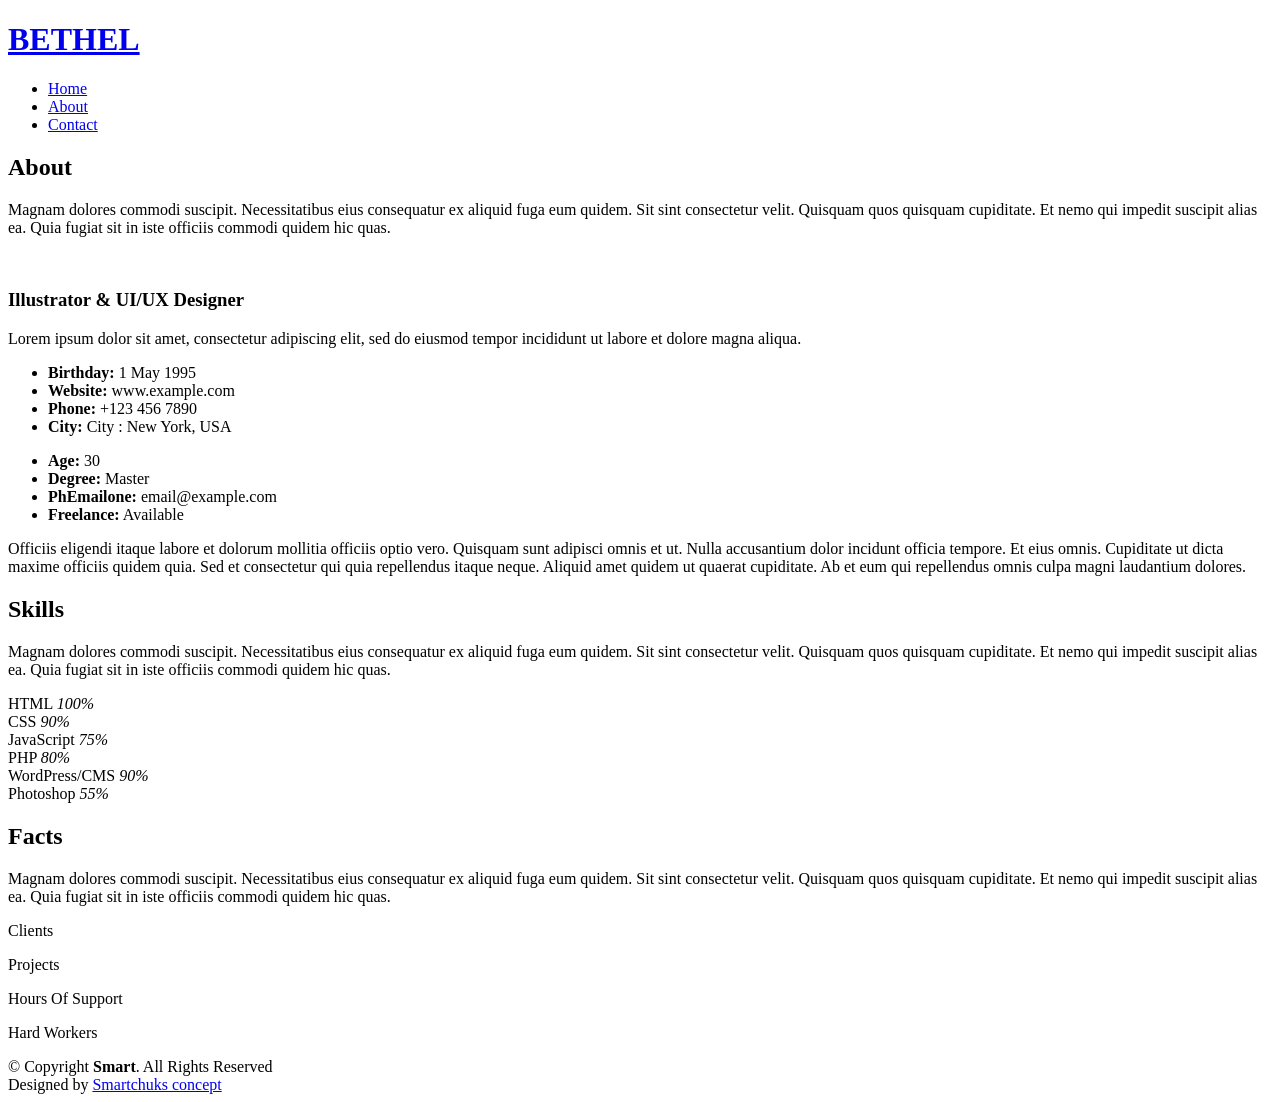
==== about.html @ 0db1a5b1 "Add files via upload" ====
<!DOCTYPE html>
<html lang="en">

<head>
  <meta charset="utf-8">
  <meta content="width=device-width, initial-scale=1.0" name="viewport">

  <title>About - Kelly Bootstrap Template</title>
  <meta content="" name="description">
  <meta content="" name="keywords">

  <!-- Favicons -->
  <link href="assets/img/favicon.png" rel="icon">
  <link href="assets/img/apple-touch-icon.png" rel="apple-touch-icon">

  <!-- Google Fonts -->
  <link href="https://fonts.googleapis.com/css?family=Open+Sans:300,300i,400,400i,600,600i,700,700i|Raleway:300,300i,400,400i,500,500i,600,600i,700,700i|Poppins:300,300i,400,400i,500,500i,600,600i,700,700i" rel="stylesheet">

  <!-- Vendor CSS Files -->
  <link href="assets/vendor/aos/aos.css" rel="stylesheet">
  <link href="assets/vendor/bootstrap/css/bootstrap.min.css" rel="stylesheet">
  <link href="assets/vendor/bootstrap-icons/bootstrap-icons.css" rel="stylesheet">
  <link href="assets/vendor/boxicons/css/boxicons.min.css" rel="stylesheet">
  <link href="assets/vendor/glightbox/css/glightbox.min.css" rel="stylesheet">
  <link href="assets/vendor/swiper/swiper-bundle.min.css" rel="stylesheet">

  <!-- Template Main CSS File -->
  <link href="assets/css/style.css" rel="stylesheet">

</head>

<body>

  <!-- ======= Header ======= -->
  <header id="header" class="fixed-top">
    <div class="container-fluid d-flex justify-content-between align-items-center">

      <h1 class="logo me-auto me-lg-0"><a href="index.html">BETHEL</a></h1>
     

      <nav id="navbar" class="navbar order-last order-lg-0">
        <ul>
          <li><a href="index.html">Home</a></li>
          <li><a class="active" href="about.html">About</a></li>
          <li><a href="contact.html">Contact</a></li>
        </ul>
        <i class="bi bi-list mobile-nav-toggle"></i>
      </nav><!-- .navbar -->

      <div class="header-social-links">
        <a href="#" class="twitter"><i class="bi bi-twitter"></i></a>
        <a href="#" class="facebook"><i class="bi bi-facebook"></i></a>
        <a href="#" class="instagram"><i class="bi bi-instagram"></i></a>
        <a href="#" class="linkedin"><i class="bi bi-linkedin"></i></i></a>
      </div>

    </div>

  </header><!-- End Header -->

  <main id="main">

    <!-- ======= About Section ======= -->
    <section id="about" class="about">
      <div class="container" data-aos="fade-up">

        <div class="section-title">
          <h2>About</h2>
          <p>Magnam dolores commodi suscipit. Necessitatibus eius consequatur ex aliquid fuga eum quidem. Sit sint consectetur velit. Quisquam quos quisquam cupiditate. Et nemo qui impedit suscipit alias ea. Quia fugiat sit in iste officiis commodi quidem hic quas.</p>
        </div>

        <div class="row">
          <div class="col-lg-4">
            <img src="assets/img/about.jpg" class="img-fluid" alt="">
          </div>
          <div class="col-lg-8 pt-4 pt-lg-0 content">
            <h3>Illustrator &amp; UI/UX Designer</h3>
            <p class="fst-italic">
              Lorem ipsum dolor sit amet, consectetur adipiscing elit, sed do eiusmod tempor incididunt ut labore et dolore
              magna aliqua.
            </p>
            <div class="row">
              <div class="col-lg-6">
                <ul>
                  <li><i class="bi bi-rounded-right"></i> <strong>Birthday:</strong> 1 May 1995</li>
                  <li><i class="bi bi-rounded-right"></i> <strong>Website:</strong> www.example.com</li>
                  <li><i class="bi bi-rounded-right"></i> <strong>Phone:</strong> +123 456 7890</li>
                  <li><i class="bi bi-rounded-right"></i> <strong>City:</strong> City : New York, USA</li>
                </ul>
              </div>
              <div class="col-lg-6">
                <ul>
                  <li><i class="bi bi-rounded-right"></i> <strong>Age:</strong> 30</li>
                  <li><i class="bi bi-rounded-right"></i> <strong>Degree:</strong> Master</li>
                  <li><i class="bi bi-rounded-right"></i> <strong>PhEmailone:</strong> email@example.com</li>
                  <li><i class="bi bi-rounded-right"></i> <strong>Freelance:</strong> Available</li>
                </ul>
              </div>
            </div>
            <p>
              Officiis eligendi itaque labore et dolorum mollitia officiis optio vero. Quisquam sunt adipisci omnis et ut. Nulla accusantium dolor incidunt officia tempore. Et eius omnis.
              Cupiditate ut dicta maxime officiis quidem quia. Sed et consectetur qui quia repellendus itaque neque. Aliquid amet quidem ut quaerat cupiditate. Ab et eum qui repellendus omnis culpa magni laudantium dolores.
            </p>
          </div>
        </div>

      </div>
    </section><!-- End About Section -->

    <!-- ======= Skills Section ======= -->
    <section id="skills" class="skills">
      <div class="container" data-aos="fade-up">

        <div class="section-title">
          <h2>Skills</h2>
          <p>Magnam dolores commodi suscipit. Necessitatibus eius consequatur ex aliquid fuga eum quidem. Sit sint consectetur velit. Quisquam quos quisquam cupiditate. Et nemo qui impedit suscipit alias ea. Quia fugiat sit in iste officiis commodi quidem hic quas.</p>
        </div>

        <div class="row skills-content">

          <div class="col-lg-6">

            <div class="progress">
              <span class="skill">HTML <i class="val">100%</i></span>
              <div class="progress-bar-wrap">
                <div class="progress-bar" role="progressbar" aria-valuenow="100" aria-valuemin="0" aria-valuemax="100"></div>
              </div>
            </div>

            <div class="progress">
              <span class="skill">CSS <i class="val">90%</i></span>
              <div class="progress-bar-wrap">
                <div class="progress-bar" role="progressbar" aria-valuenow="90" aria-valuemin="0" aria-valuemax="100"></div>
              </div>
            </div>

            <div class="progress">
              <span class="skill">JavaScript <i class="val">75%</i></span>
              <div class="progress-bar-wrap">
                <div class="progress-bar" role="progressbar" aria-valuenow="75" aria-valuemin="0" aria-valuemax="100"></div>
              </div>
            </div>

          </div>

          <div class="col-lg-6">

            <div class="progress">
              <span class="skill">PHP <i class="val">80%</i></span>
              <div class="progress-bar-wrap">
                <div class="progress-bar" role="progressbar" aria-valuenow="80" aria-valuemin="0" aria-valuemax="100"></div>
              </div>
            </div>

            <div class="progress">
              <span class="skill">WordPress/CMS <i class="val">90%</i></span>
              <div class="progress-bar-wrap">
                <div class="progress-bar" role="progressbar" aria-valuenow="90" aria-valuemin="0" aria-valuemax="100"></div>
              </div>
            </div>

            <div class="progress">
              <span class="skill">Photoshop <i class="val">55%</i></span>
              <div class="progress-bar-wrap">
                <div class="progress-bar" role="progressbar" aria-valuenow="55" aria-valuemin="0" aria-valuemax="100"></div>
              </div>
            </div>

          </div>

        </div>

      </div>
    </section><!-- End Skills Section -->

    <!-- ======= Facts Section ======= -->
    <section id="facts" class="facts">
      <div class="container" data-aos="fade-up">

        <div class="section-title">
          <h2>Facts</h2>
          <p>Magnam dolores commodi suscipit. Necessitatibus eius consequatur ex aliquid fuga eum quidem. Sit sint consectetur velit. Quisquam quos quisquam cupiditate. Et nemo qui impedit suscipit alias ea. Quia fugiat sit in iste officiis commodi quidem hic quas.</p>
        </div>

        <div class="row counters">

          <div class="col-lg-3 col-6 text-center">
            <span data-purecounter-start="0" data-purecounter-end="232" data-purecounter-duration="1" class="purecounter"></span>
            <p>Clients</p>
          </div>

          <div class="col-lg-3 col-6 text-center">
            <span data-purecounter-start="0" data-purecounter-end="521" data-purecounter-duration="1" class="purecounter"></span>
            <p>Projects</p>
          </div>

          <div class="col-lg-3 col-6 text-center">
            <span data-purecounter-start="0" data-purecounter-end="1463" data-purecounter-duration="1" class="purecounter"></span>
            <p>Hours Of Support</p>
          </div>

          <div class="col-lg-3 col-6 text-center">
            <span data-purecounter-start="0" data-purecounter-end="15" data-purecounter-duration="1" class="purecounter"></span>
            <p>Hard Workers</p>
          </div>

        </div>

      </div>
    </section><!-- End Facts Section -->

  <!-- ======= Footer ======= -->
  <footer id="footer">
    <div class="container">
      <div class="copyright">
        &copy; Copyright <strong><span>Smart</span></strong>. All Rights Reserved
      </div>
      <div class="credits">
      
        Designed by <a href="#">Smartchuks concept</a>
      </div>
    </div>
  </footer><!-- End  Footer -->

  <div id="preloader"></div>
  <a href="#" class="back-to-top d-flex align-items-center justify-content-center"><i class="bi bi-arrow-up-short"></i></a>

  <!-- Vendor JS Files -->
  <script src="assets/vendor/purecounter/purecounter.js"></script>
  <script src="assets/vendor/aos/aos.js"></script>
  <script src="assets/vendor/bootstrap/js/bootstrap.bundle.min.js"></script>
  <script src="assets/vendor/glightbox/js/glightbox.min.js"></script>
  <script src="assets/vendor/isotope-layout/isotope.pkgd.min.js"></script>
  <script src="assets/vendor/swiper/swiper-bundle.min.js"></script>
  <script src="assets/vendor/waypoints/noframework.waypoints.js"></script>
  <script src="assets/vendor/php-email-form/validate.js"></script>

  <!-- Template Main JS File -->
  <script src="assets/js/main.js"></script>

</body>

</html>
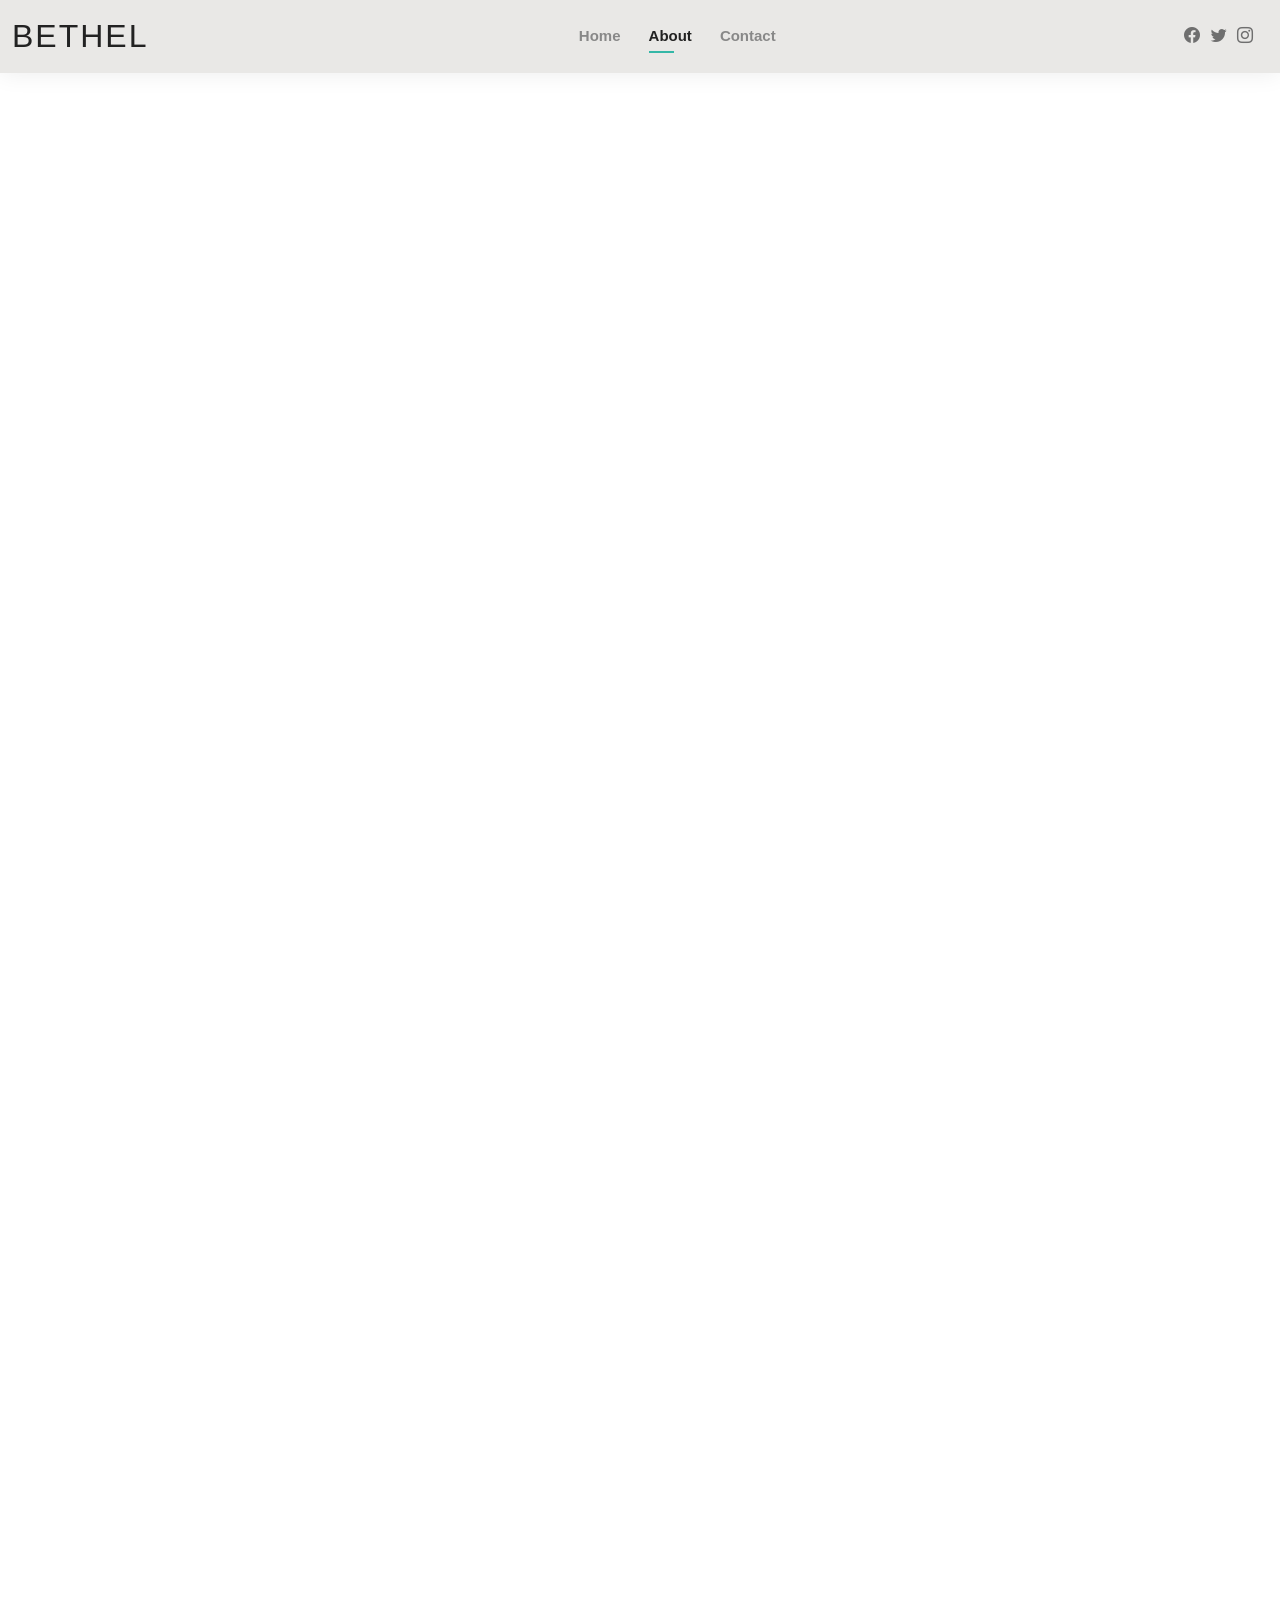
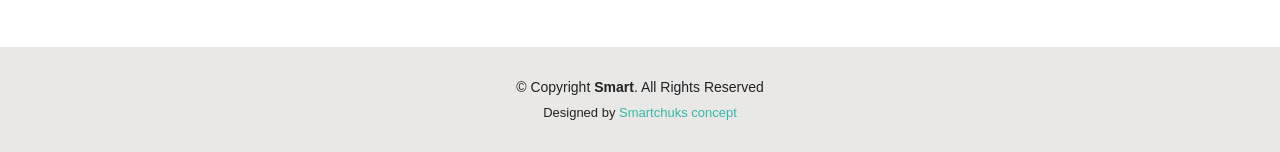
==== commit 0cb88c59: "Update about.html" ====
--- a/about.html
+++ b/about.html
@@ -48,10 +48,9 @@
       </nav><!-- .navbar -->
 
       <div class="header-social-links">
-        <a href="#" class="twitter"><i class="bi bi-twitter"></i></a>
-        <a href="#" class="facebook"><i class="bi bi-facebook"></i></a>
-        <a href="#" class="instagram"><i class="bi bi-instagram"></i></a>
-        <a href="#" class="linkedin"><i class="bi bi-linkedin"></i></i></a>
+ <a href="https://www.facebook.com/chukz.itz" class="facebook"><i class="bi bi-facebook"></i></a>
+              <a href="https://twitter.com/BethelOnwuka3" class="twitter"><i class="bi bi-twitter"></i></a>
+              <a href="https://www.instagram.com/smartchuks19" class="instagram"><i class="bi bi-instagram"></i></a>
       </div>
 
     </div>
@@ -240,4 +239,4 @@
 
 </body>
 
-</html>+</html>
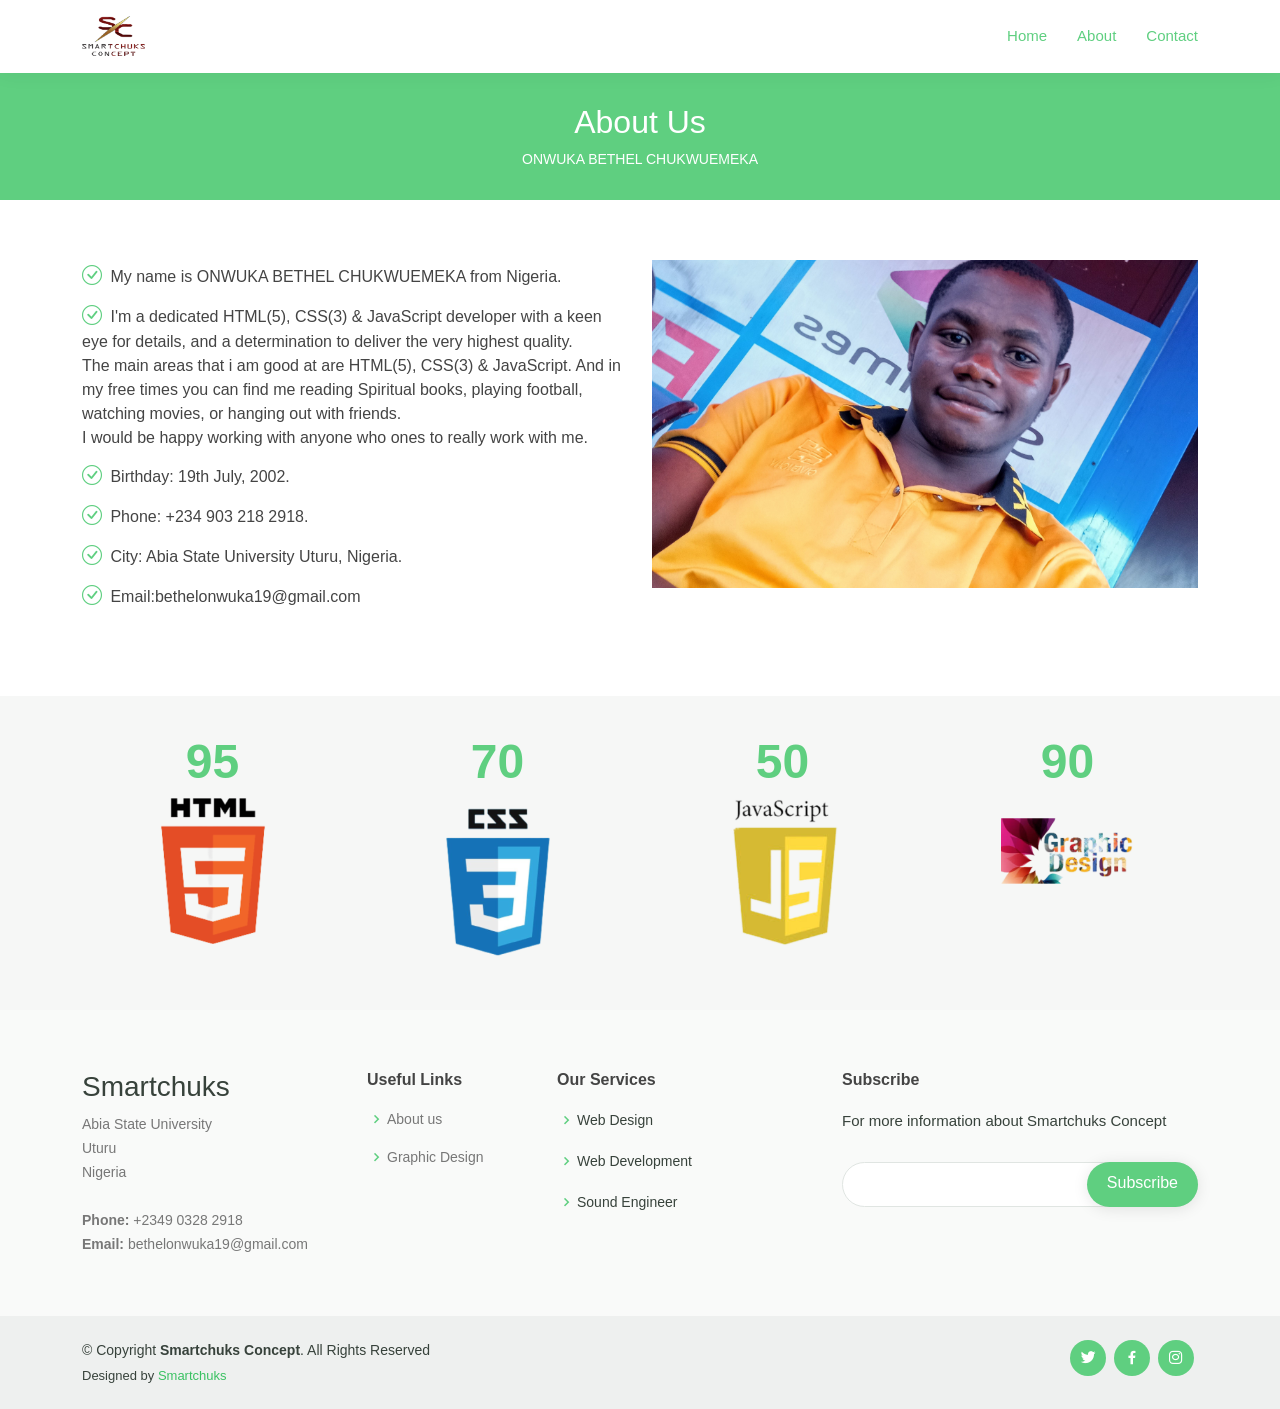
==== commit 939a895e: "new word" ====
--- a/about.html
+++ b/about.html
@@ -5,7 +5,7 @@
   <meta charset="utf-8">
   <meta content="width=device-width, initial-scale=1.0" name="viewport">
 
-  <title>About - Kelly Bootstrap Template</title>
+  <title>About</title>
   <meta content="" name="description">
   <meta content="" name="keywords">
 
@@ -17,209 +17,170 @@
   <link href="https://fonts.googleapis.com/css?family=Open+Sans:300,300i,400,400i,600,600i,700,700i|Raleway:300,300i,400,400i,500,500i,600,600i,700,700i|Poppins:300,300i,400,400i,500,500i,600,600i,700,700i" rel="stylesheet">
 
   <!-- Vendor CSS Files -->
+  <link href="assets/vendor/animate.css/animate.min.css" rel="stylesheet">
   <link href="assets/vendor/aos/aos.css" rel="stylesheet">
   <link href="assets/vendor/bootstrap/css/bootstrap.min.css" rel="stylesheet">
   <link href="assets/vendor/bootstrap-icons/bootstrap-icons.css" rel="stylesheet">
   <link href="assets/vendor/boxicons/css/boxicons.min.css" rel="stylesheet">
-  <link href="assets/vendor/glightbox/css/glightbox.min.css" rel="stylesheet">
+  <link href="assets/vendor/remixicon/remixicon.css" rel="stylesheet">
   <link href="assets/vendor/swiper/swiper-bundle.min.css" rel="stylesheet">
 
   <!-- Template Main CSS File -->
   <link href="assets/css/style.css" rel="stylesheet">
 
+
 </head>
 
 <body>
 
   <!-- ======= Header ======= -->
   <header id="header" class="fixed-top">
-    <div class="container-fluid d-flex justify-content-between align-items-center">
-
-      <h1 class="logo me-auto me-lg-0"><a href="index.html">BETHEL</a></h1>
-     
-
+    <div class="container d-flex align-items-center">
+
+      <h1 class="logo me-auto"><a href="index.html"><img src="assets/img/logo1.png" alt=""></a></h1>
       <nav id="navbar" class="navbar order-last order-lg-0">
         <ul>
-          <li><a href="index.html">Home</a></li>
+          <li><a class="active" href="index.html">Home</a></li>
           <li><a class="active" href="about.html">About</a></li>
-          <li><a href="contact.html">Contact</a></li>
+          <li><a class="active" href="contact.html">Contact</a></li>
         </ul>
         <i class="bi bi-list mobile-nav-toggle"></i>
       </nav><!-- .navbar -->
 
-      <div class="header-social-links">
- <a href="https://www.facebook.com/chukz.itz" class="facebook"><i class="bi bi-facebook"></i></a>
-              <a href="https://twitter.com/BethelOnwuka3" class="twitter"><i class="bi bi-twitter"></i></a>
-              <a href="https://www.instagram.com/smartchuks19" class="instagram"><i class="bi bi-instagram"></i></a>
-      </div>
-
     </div>
-
   </header><!-- End Header -->
 
   <main id="main">
+    <!-- ======= Breadcrumbs ======= -->
+    <div class="breadcrumbs" data-aos="fade-in">
+      <div class="container">
+        <h2>About Us</h2>
+        <p>ONWUKA BETHEL CHUKWUEMEKA</p>
+      </div>
+    </div><!-- End Breadcrumbs -->
 
     <!-- ======= About Section ======= -->
     <section id="about" class="about">
       <div class="container" data-aos="fade-up">
 
-        <div class="section-title">
-          <h2>About</h2>
-          <p>Magnam dolores commodi suscipit. Necessitatibus eius consequatur ex aliquid fuga eum quidem. Sit sint consectetur velit. Quisquam quos quisquam cupiditate. Et nemo qui impedit suscipit alias ea. Quia fugiat sit in iste officiis commodi quidem hic quas.</p>
-        </div>
-
         <div class="row">
-          <div class="col-lg-4">
+          <div class="col-lg-6 order-1 order-lg-2" data-aos="fade-left" data-aos-delay="100">
             <img src="assets/img/about.jpg" class="img-fluid" alt="">
           </div>
-          <div class="col-lg-8 pt-4 pt-lg-0 content">
-            <h3>Illustrator &amp; UI/UX Designer</h3>
-            <p class="fst-italic">
-              Lorem ipsum dolor sit amet, consectetur adipiscing elit, sed do eiusmod tempor incididunt ut labore et dolore
-              magna aliqua.
+          <div class="col-lg-6 pt-4 pt-lg-0 order-2 order-lg-1 content">  
+            <ul>
+              <li><i class="bi bi-check-circle"></i> My name is ONWUKA BETHEL CHUKWUEMEKA from Nigeria.</li>    
+              <li><i class="bi bi-check-circle"></i>  I'm a dedicated HTML(5), CSS(3) & JavaScript developer with a keen eye for details, and a determination to deliver the very highest quality. 
+                <br>The main areas that i am good at are HTML(5), CSS(3) & JavaScript. And in my free times you can find me reading Spiritual  books, playing football, watching movies, or hanging out with friends. 
+                <br> I would be happy working with anyone who ones to really work with me. <br>  
+                <li><i class="bi bi-check-circle"></i> Birthday: 19th July, 2002. <br>
+                  <li><i class="bi bi-check-circle"></i> Phone: +234 903 218 2918. <br>
+                    <li><i class="bi bi-check-circle"></i> City: Abia State University Uturu, Nigeria. <br>
+                      <li><i class="bi bi-check-circle"></i> Email:bethelonwuka19@gmail.com</li>
+            </ul>
+          </div>
+        </div>
+
+      </div>
+    </section><!-- End About Section -->
+
+    <!-- ======= Counts Section ======= -->
+    <section id="counts" class="counts section-bg">
+      <div class="container">
+
+        <div class="row counters">
+
+          <div class="col-lg-3 col-6 text-center">
+            <span data-purecounter-start="0" data-purecounter-end="95" data-purecounter-duration="1" class="purecounter"></span>
+            <p> <img src="assets/img/html.png"> </p>
+          </div>
+
+          <div class="col-lg-3 col-6 text-center">
+            <span data-purecounter-start="0" data-purecounter-end="70" data-purecounter-duration="1" class="purecounter"></span>
+            <p><img src="assets/img/css.png"></p>
+          </div>
+
+          <div class="col-lg-3 col-6 text-center">
+            <span data-purecounter-start="0" data-purecounter-end="50" data-purecounter-duration="1" class="purecounter"></span>
+            <p><img src="assets/img/js.png"></p>
+          </div>
+
+          <div class="col-lg-3 col-6 text-center">
+            <span data-purecounter-start="0" data-purecounter-end="90" data-purecounter-duration="1" class="purecounter"></span>
+            <p><a href="works done.html"> <img src="assets/img/graphic.png"></a></p>
+          </div>
+
+        </div>
+
+      </div>
+    </section><!-- End Counts Section -->
+
+   <!-- ======= Footer ======= -->
+  <footer id="footer">
+
+    <div class="footer-top">
+      <div class="container">
+        <div class="row">
+
+          <div class="col-lg-3 col-md-6 footer-contact">
+            <h3>Smartchuks</h3>
+            <p>
+              Abia State University <br>
+              Uturu<br>
+              Nigeria <br><br>
+              <strong>Phone:</strong> +2349 0328 2918<br>
+              <strong>Email:</strong> bethelonwuka19@gmail.com<br>
             </p>
-            <div class="row">
-              <div class="col-lg-6">
-                <ul>
-                  <li><i class="bi bi-rounded-right"></i> <strong>Birthday:</strong> 1 May 1995</li>
-                  <li><i class="bi bi-rounded-right"></i> <strong>Website:</strong> www.example.com</li>
-                  <li><i class="bi bi-rounded-right"></i> <strong>Phone:</strong> +123 456 7890</li>
-                  <li><i class="bi bi-rounded-right"></i> <strong>City:</strong> City : New York, USA</li>
-                </ul>
-              </div>
-              <div class="col-lg-6">
-                <ul>
-                  <li><i class="bi bi-rounded-right"></i> <strong>Age:</strong> 30</li>
-                  <li><i class="bi bi-rounded-right"></i> <strong>Degree:</strong> Master</li>
-                  <li><i class="bi bi-rounded-right"></i> <strong>PhEmailone:</strong> email@example.com</li>
-                  <li><i class="bi bi-rounded-right"></i> <strong>Freelance:</strong> Available</li>
-                </ul>
-              </div>
-            </div>
-            <p>
-              Officiis eligendi itaque labore et dolorum mollitia officiis optio vero. Quisquam sunt adipisci omnis et ut. Nulla accusantium dolor incidunt officia tempore. Et eius omnis.
-              Cupiditate ut dicta maxime officiis quidem quia. Sed et consectetur qui quia repellendus itaque neque. Aliquid amet quidem ut quaerat cupiditate. Ab et eum qui repellendus omnis culpa magni laudantium dolores.
-            </p>
-          </div>
-        </div>
-
-      </div>
-    </section><!-- End About Section -->
-
-    <!-- ======= Skills Section ======= -->
-    <section id="skills" class="skills">
-      <div class="container" data-aos="fade-up">
-
-        <div class="section-title">
-          <h2>Skills</h2>
-          <p>Magnam dolores commodi suscipit. Necessitatibus eius consequatur ex aliquid fuga eum quidem. Sit sint consectetur velit. Quisquam quos quisquam cupiditate. Et nemo qui impedit suscipit alias ea. Quia fugiat sit in iste officiis commodi quidem hic quas.</p>
-        </div>
-
-        <div class="row skills-content">
-
-          <div class="col-lg-6">
-
-            <div class="progress">
-              <span class="skill">HTML <i class="val">100%</i></span>
-              <div class="progress-bar-wrap">
-                <div class="progress-bar" role="progressbar" aria-valuenow="100" aria-valuemin="0" aria-valuemax="100"></div>
-              </div>
-            </div>
-
-            <div class="progress">
-              <span class="skill">CSS <i class="val">90%</i></span>
-              <div class="progress-bar-wrap">
-                <div class="progress-bar" role="progressbar" aria-valuenow="90" aria-valuemin="0" aria-valuemax="100"></div>
-              </div>
-            </div>
-
-            <div class="progress">
-              <span class="skill">JavaScript <i class="val">75%</i></span>
-              <div class="progress-bar-wrap">
-                <div class="progress-bar" role="progressbar" aria-valuenow="75" aria-valuemin="0" aria-valuemax="100"></div>
-              </div>
-            </div>
-
-          </div>
-
-          <div class="col-lg-6">
-
-            <div class="progress">
-              <span class="skill">PHP <i class="val">80%</i></span>
-              <div class="progress-bar-wrap">
-                <div class="progress-bar" role="progressbar" aria-valuenow="80" aria-valuemin="0" aria-valuemax="100"></div>
-              </div>
-            </div>
-
-            <div class="progress">
-              <span class="skill">WordPress/CMS <i class="val">90%</i></span>
-              <div class="progress-bar-wrap">
-                <div class="progress-bar" role="progressbar" aria-valuenow="90" aria-valuemin="0" aria-valuemax="100"></div>
-              </div>
-            </div>
-
-            <div class="progress">
-              <span class="skill">Photoshop <i class="val">55%</i></span>
-              <div class="progress-bar-wrap">
-                <div class="progress-bar" role="progressbar" aria-valuenow="55" aria-valuemin="0" aria-valuemax="100"></div>
-              </div>
-            </div>
-
-          </div>
-
-        </div>
-
-      </div>
-    </section><!-- End Skills Section -->
-
-    <!-- ======= Facts Section ======= -->
-    <section id="facts" class="facts">
-      <div class="container" data-aos="fade-up">
-
-        <div class="section-title">
-          <h2>Facts</h2>
-          <p>Magnam dolores commodi suscipit. Necessitatibus eius consequatur ex aliquid fuga eum quidem. Sit sint consectetur velit. Quisquam quos quisquam cupiditate. Et nemo qui impedit suscipit alias ea. Quia fugiat sit in iste officiis commodi quidem hic quas.</p>
-        </div>
-
-        <div class="row counters">
-
-          <div class="col-lg-3 col-6 text-center">
-            <span data-purecounter-start="0" data-purecounter-end="232" data-purecounter-duration="1" class="purecounter"></span>
-            <p>Clients</p>
-          </div>
-
-          <div class="col-lg-3 col-6 text-center">
-            <span data-purecounter-start="0" data-purecounter-end="521" data-purecounter-duration="1" class="purecounter"></span>
-            <p>Projects</p>
-          </div>
-
-          <div class="col-lg-3 col-6 text-center">
-            <span data-purecounter-start="0" data-purecounter-end="1463" data-purecounter-duration="1" class="purecounter"></span>
-            <p>Hours Of Support</p>
-          </div>
-
-          <div class="col-lg-3 col-6 text-center">
-            <span data-purecounter-start="0" data-purecounter-end="15" data-purecounter-duration="1" class="purecounter"></span>
-            <p>Hard Workers</p>
-          </div>
-
-        </div>
-
-      </div>
-    </section><!-- End Facts Section -->
-
-  <!-- ======= Footer ======= -->
-  <footer id="footer">
-    <div class="container">
-      <div class="copyright">
-        &copy; Copyright <strong><span>Smart</span></strong>. All Rights Reserved
-      </div>
-      <div class="credits">
-      
-        Designed by <a href="#">Smartchuks concept</a>
+          </div>
+
+          <div class="col-lg-2 col-md-6 footer-links">
+            <h4>Useful Links</h4>
+            <ul>
+              <li><i class="bx bx-chevron-right"></i> <a href="about.html">About us</a></li>
+              <li><i class="bx bx-chevron-right"></i> <a href="works done.html"> Graphic Design</a></li>
+            </ul>
+          </div>
+
+          <div class="col-lg-3 col-md-6 footer-links">
+            <h4>Our Services</h4>
+            <ul>
+              <li><i class="bx bx-chevron-right"></i> Web Design</li>
+              <li><i class="bx bx-chevron-right"></i> Web Development</li>
+              <li><i class="bx bx-chevron-right"></i> Sound Engineer</li>
+              
+            </ul>
+          </div>
+
+          <div class="col-lg-4 col-md-6 footer-newsletter">
+            <h4>Subscribe</h4>
+            <p>For more information about Smartchuks Concept</p>
+            <form action="" method="post">
+              <input type="email" name="email">Email<input type="submit" value="Subscribe">
+            </form>
+          </div>
+
+        </div>
       </div>
     </div>
-  </footer><!-- End  Footer -->
+
+    <div class="container d-md-flex py-4">
+
+      <div class="me-md-auto text-center text-md-start">
+        <div class="copyright">
+          &copy; Copyright <strong><span>Smartchuks Concept</span></strong>. All Rights Reserved
+        </div>
+        <div class="credits">
+
+          Designed by <a href="index.html">Smartchuks</a>
+        </div>
+      </div>
+      <div class="social-links text-center text-md-right pt-3 pt-md-0">
+        <a href="https://twitter.com/BethelOnwuka3?t=kkJ3otEjNPQfUMGYkjFi9g&s=09" class="twitter"><i class="bx bxl-twitter"></i></a>
+        <a href="https://www.facebook.com/chukz.itz" class="facebook"><i class="bx bxl-facebook"></i></a>
+        <a href="https://www.instagram.com/smartchuks19/" class="instagram"><i class="bx bxl-instagram"></i></a>
+      </div>
+    </div>
+  </footer><!-- End Footer -->
 
   <div id="preloader"></div>
   <a href="#" class="back-to-top d-flex align-items-center justify-content-center"><i class="bi bi-arrow-up-short"></i></a>
@@ -228,10 +189,7 @@
   <script src="assets/vendor/purecounter/purecounter.js"></script>
   <script src="assets/vendor/aos/aos.js"></script>
   <script src="assets/vendor/bootstrap/js/bootstrap.bundle.min.js"></script>
-  <script src="assets/vendor/glightbox/js/glightbox.min.js"></script>
-  <script src="assets/vendor/isotope-layout/isotope.pkgd.min.js"></script>
   <script src="assets/vendor/swiper/swiper-bundle.min.js"></script>
-  <script src="assets/vendor/waypoints/noframework.waypoints.js"></script>
   <script src="assets/vendor/php-email-form/validate.js"></script>
 
   <!-- Template Main JS File -->
--- a/assets/css/style.css
+++ b/assets/css/style.css
@@ -0,0 +1,831 @@
+
+
+
+.box{
+  width: 100%;
+  height: 100vh;
+  display: flex;
+  justify-content: center;
+  align-items: center;
+}
+.mybox{
+  box-shadow:0 0 25px -3px rgba(0,0,0,0.4);
+}
+
+
+
+
+
+
+body {
+  font-family: "Open Sans", sans-serif;
+  color: #444444;
+}
+
+a {
+  color: #5fcf80;
+  text-decoration: none;
+}
+
+a:hover {
+  color: #86db9f;
+  text-decoration: none;
+}
+
+h1, h2, h3, h4, h5, h6 {
+  font-family: "Raleway", sans-serif;
+}
+
+/*--------------------------------------------------------------
+# Back to top button
+--------------------------------------------------------------*/
+.back-to-top {
+  position: fixed;
+  visibility: hidden;
+  opacity: 0;
+  right: 15px;
+  bottom: 15px;
+  z-index: 996;
+  background: #5fcf80;
+  width: 40px;
+  height: 40px;
+  border-radius: 50px;
+  transition: all 0.4s;
+}
+.back-to-top i {
+  font-size: 28px;
+  color: #fff;
+  line-height: 0;
+}
+.back-to-top:hover {
+  background: #7ed899;
+  color: #fff;
+}
+.back-to-top.active {
+  visibility: visible;
+  opacity: 1;
+}
+
+/*--------------------------------------------------------------
+# Preloader
+--------------------------------------------------------------*/
+#preloader {
+  position: fixed;
+  top: 0;
+  left: 0;
+  right: 0;
+  bottom: 0;
+  z-index: 9999;
+  overflow: hidden;
+  background: #fff;
+}
+
+#preloader:before {
+  content: "";
+  position: fixed;
+  top: calc(50% - 30px);
+  left: calc(50% - 30px);
+  border: 6px solid #5fcf80;
+  border-top-color: #fff;
+  border-bottom-color: #fff;
+  border-radius: 50%;
+  width: 60px;
+  height: 60px;
+  -webkit-animation: animate-preloader 1s linear infinite;
+  animation: animate-preloader 1s linear infinite;
+}
+
+@-webkit-keyframes animate-preloader {
+  0% {
+    transform: rotate(0deg);
+  }
+  100% {
+    transform: rotate(360deg);
+  }
+}
+
+@keyframes animate-preloader {
+  0% {
+    transform: rotate(0deg);
+  }
+  100% {
+    transform: rotate(360deg);
+  }
+}
+/*--------------------------------------------------------------
+# Disable aos animation delay on mobile devices
+--------------------------------------------------------------*/
+@media screen and (max-width: 768px) {
+  [data-aos-delay] {
+    transition-delay: 0 !important;
+  }
+}
+/*--------------------------------------------------------------
+# Header
+--------------------------------------------------------------*/
+#header {
+  background: #fff;
+  transition: all 0.5s;
+  z-index: 997;
+  padding: 15px 0;
+  box-shadow: 0px 0 18px rgba(55, 66, 59, 0.08);
+}
+#header .logo {
+  font-size: 30px;
+  margin: 0;
+  padding: 0;
+  line-height: 1;
+  font-weight: 600;
+  letter-spacing: 1px;
+  text-transform: uppercase;
+  font-family: "Poppins", sans-serif;
+}
+#header .logo a {
+  color: #5fcf80;
+}
+#header .logo img {
+  max-height: 40px;
+}
+
+/**
+* Get Startet Button 
+*/
+.get-started-btn {
+  margin-left: 22px;
+  background: #5fcf80;
+  color: #fff;
+  border-radius: 50px;
+  padding: 8px 25px;
+  white-space: nowrap;
+  transition: 0.3s;
+  font-size: 14px;
+  display: inline-block;
+}
+.get-started-btn:hover {
+  background: #3ac162;
+  color: #fff;
+}
+@media (max-width: 768px) {
+  .get-started-btn {
+    margin: 0 15px 0 0;
+    padding: 6px 18px;
+  }
+}
+
+/*--------------------------------------------------------------
+# Navigation Menu
+--------------------------------------------------------------*/
+/**
+* Desktop Navigation 
+*/
+.navbar {
+  padding: 0;
+}
+.navbar ul {
+  margin: 0;
+  padding: 0;
+  display: flex;
+  list-style: none;
+  align-items: center;
+}
+.navbar li {
+  position: relative;
+}
+.navbar a, .navbar a:focus {
+  display: flex;
+  align-items: center;
+  justify-content: space-between;
+  padding: 10px 0 10px 30px;
+  font-family: "Poppins", sans-serif;
+  font-size: 15px;
+  font-weight: 500;
+  color: #37423b;
+  white-space: nowrap;
+  transition: 0.3s;
+}
+.navbar a i, .navbar a:focus i {
+  font-size: 12px;
+  line-height: 0;
+  margin-left: 5px;
+}
+.navbar a:hover, .navbar .active, .navbar .active:focus, .navbar li:hover > a {
+  color: #5fcf80;
+}
+.navbar .dropdown ul {
+  display: block;
+  position: absolute;
+  left: 30px;
+  top: calc(100% + 30px);
+  margin: 0;
+  padding: 10px 0;
+  z-index: 99;
+  opacity: 0;
+  visibility: hidden;
+  background: #fff;
+  box-shadow: 0px 0px 30px rgba(127, 137, 161, 0.25);
+  transition: 0.3s;
+  border-radius: 4px;
+}
+.navbar .dropdown ul li {
+  min-width: 200px;
+}
+.navbar .dropdown ul a {
+  padding: 10px 20px;
+  font-size: 14px;
+  text-transform: none;
+  font-weight: 500;
+}
+.navbar .dropdown ul a i {
+  font-size: 12px;
+}
+.navbar .dropdown ul a:hover, .navbar .dropdown ul .active:hover, .navbar .dropdown ul li:hover > a {
+  color: #5fcf80;
+}
+.navbar .dropdown:hover > ul {
+  opacity: 1;
+  top: 100%;
+  visibility: visible;
+}
+.navbar .dropdown .dropdown ul {
+  top: 0;
+  left: calc(100% - 30px);
+  visibility: hidden;
+}
+.navbar .dropdown .dropdown:hover > ul {
+  opacity: 1;
+  top: 0;
+  left: 100%;
+  visibility: visible;
+}
+@media (max-width: 1366px) {
+  .navbar .dropdown .dropdown ul {
+    left: -90%;
+  }
+  .navbar .dropdown .dropdown:hover > ul {
+    left: -100%;
+  }
+}
+
+/**
+* Mobile Navigation 
+*/
+.mobile-nav-toggle {
+  color: #37423b;
+  font-size: 28px;
+  cursor: pointer;
+  display: none;
+  line-height: 0;
+  transition: 0.5s;
+}
+.mobile-nav-toggle.bi-x {
+  color: #fff;
+}
+
+@media (max-width: 991px) {
+  .mobile-nav-toggle {
+    display: block;
+  }
+
+  .navbar ul {
+    display: none;
+  }
+}
+.navbar-mobile {
+  position: fixed;
+  overflow: hidden;
+  top: 0;
+  right: 0;
+  left: 0;
+  bottom: 0;
+  background: rgba(32, 38, 34, 0.9);
+  transition: 0.3s;
+  z-index: 999;
+}
+.navbar-mobile .mobile-nav-toggle {
+  position: absolute;
+  top: 15px;
+  right: 15px;
+}
+.navbar-mobile ul {
+  display: block;
+  position: absolute;
+  top: 55px;
+  right: 15px;
+  bottom: 15px;
+  left: 15px;
+  padding: 10px 0;
+  border-radius: 6px;
+  background-color: #fff;
+  overflow-y: auto;
+  transition: 0.3s;
+}
+.navbar-mobile a, .navbar-mobile a:focus {
+  padding: 10px 20px;
+  font-size: 15px;
+  color: #37423b;
+}
+.navbar-mobile a:hover, .navbar-mobile .active, .navbar-mobile li:hover > a {
+  color: #5fcf80;
+}
+.navbar-mobile .getstarted, .navbar-mobile .getstarted:focus {
+  margin: 15px;
+}
+.navbar-mobile .dropdown ul {
+  position: static;
+  display: none;
+  margin: 10px 20px;
+  padding: 10px 0;
+  z-index: 99;
+  opacity: 1;
+  visibility: visible;
+  background: #fff;
+  box-shadow: 0px 0px 30px rgba(127, 137, 161, 0.25);
+}
+.navbar-mobile .dropdown ul li {
+  min-width: 200px;
+}
+.navbar-mobile .dropdown ul a {
+  padding: 10px 20px;
+}
+.navbar-mobile .dropdown ul a i {
+  font-size: 12px;
+}
+.navbar-mobile .dropdown ul a:hover, .navbar-mobile .dropdown ul .active:hover, .navbar-mobile .dropdown ul li:hover > a {
+  color: #5fcf80;
+}
+.navbar-mobile .dropdown > .dropdown-active {
+  display: block;
+}
+
+/*--------------------------------------------------------------
+# Hero Section
+--------------------------------------------------------------*/
+#hero {
+  width: 100%;
+  height: 80vh;
+  background: url("../img/hero-bg.jpg") top center;
+  background-size: cover;
+  position: relative;
+}
+#hero:before {
+  content: "";
+  background: rgba(0, 0, 0, 0.4);
+  position: absolute;
+  bottom: 0;
+  top: 0;
+  left: 0;
+  right: 0;
+}
+#hero .container {
+  padding-top: 72px;
+}
+@media (max-width: 992px) {
+  #hero .container {
+    padding-top: 62px;
+  }
+}
+#hero h1 {
+  margin: 0;
+  font-size: 48px;
+  font-weight: 700;
+  line-height: 56px;
+  color: #fff;
+  font-family: "Poppins", sans-serif;
+}
+#hero h2 {
+  color: #eee;
+  margin: 10px 0 0 0;
+  font-size: 24px;
+}
+#hero .btn-get-started {
+  font-family: "Raleway", sans-serif;
+  font-weight: 500;
+  font-size: 15px;
+  letter-spacing: 1px;
+  display: inline-block;
+  padding: 10px 35px;
+  border-radius: 50px;
+  transition: 0.5s;
+  margin-top: 30px;
+  border: 2px solid #fff;
+  color: #fff;
+}
+#hero .btn-get-started:hover {
+  background: #5fcf80;
+  border: 2px solid #5fcf80;
+}
+@media (min-width: 1024px) {
+  #hero {
+    background-attachment: fixed;
+  }
+}
+@media (max-width: 768px) {
+  #hero {
+    height: 100vh;
+  }
+  #hero h1 {
+    font-size: 28px;
+    line-height: 36px;
+  }
+  #hero h2 {
+    font-size: 18px;
+    line-height: 24px;
+  }
+}
+
+/*--------------------------------------------------------------
+# Sections General
+--------------------------------------------------------------*/
+section {
+  padding: 60px 0;
+  overflow: hidden;
+}
+
+.section-bg {
+  background-color: #f6f7f6;
+}
+
+.section-title {
+  padding-bottom: 40px;
+}
+.section-title h2 {
+  font-size: 14px;
+  font-weight: 500;
+  padding: 0;
+  line-height: 1px;
+  margin: 0 0 5px 0;
+  letter-spacing: 2px;
+  text-transform: uppercase;
+  color: #aaaaaa;
+  font-family: "Poppins", sans-serif;
+}
+.section-title h2::after {
+  content: "";
+  width: 120px;
+  height: 1px;
+  display: inline-block;
+  background: #9ae1af;
+  margin: 4px 10px;
+}
+.section-title p {
+  margin: 0;
+  margin: 0;
+  font-size: 36px;
+  font-weight: 700;
+  text-transform: uppercase;
+  font-family: "Poppins", sans-serif;
+  color: #37423b;
+}
+
+.breadcrumbs {
+  margin-top: 73px;
+  text-align: center;
+  background: #5fcf80;
+  padding: 30px 0;
+  color: #fff;
+}
+@media (max-width: 992px) {
+  .breadcrumbs {
+    margin-top: 63px;
+  }
+}
+.breadcrumbs h2 {
+  font-size: 32px;
+  font-weight: 500;
+}
+.breadcrumbs p {
+  font-size: 14px;
+  margin-bottom: 0;
+}
+
+/*--------------------------------------------------------------
+# About
+--------------------------------------------------------------*/
+.about .content h3 {
+  font-weight: 600;
+  font-size: 26px;
+}
+.about .content ul {
+  list-style: none;
+  padding: 0;
+}
+.about .content ul li {
+  padding-bottom: 10px;
+}
+.about .content ul i {
+  font-size: 20px;
+  padding-right: 4px;
+  color: #5fcf80;
+}
+.about .content .learn-more-btn {
+  background: #5fcf80;
+  color: #fff;
+  border-radius: 50px;
+  padding: 8px 25px 9px 25px;
+  white-space: nowrap;
+  transition: 0.3s;
+  font-size: 14px;
+  display: inline-block;
+}
+.about .content .learn-more-btn:hover {
+  background: #3ac162;
+  color: #fff;
+}
+@media (max-width: 768px) {
+  .about .content .learn-more-btn {
+    margin: 0 48px 0 0;
+    padding: 6px 18px;
+  }
+}
+
+/*--------------------------------------------------------------
+# Counts
+--------------------------------------------------------------*/
+.counts {
+  padding: 30px 0;
+}
+.counts .counters span {
+  font-size: 48px;
+  display: block;
+  color: #5fcf80;
+  font-weight: 700;
+}
+.counts .counters p {
+  padding: 0;
+  margin: 0 0 20px 0;
+  font-family: "Raleway", sans-serif;
+  font-size: 15px;
+  font-weight: 600;
+  color: #37423b;
+}
+
+
+/*--------------------------------------------------------------
+# Contact
+--------------------------------------------------------------*/
+.contact {
+  padding-top: 5px;
+}
+.contact .info {
+  width: 100%;
+  background: #fff;
+}
+.contact .info i {
+  font-size: 20px;
+  color: #5fcf80;
+  float: left;
+  width: 44px;
+  height: 44px;
+  background: #ecf9f0;
+  display: flex;
+  justify-content: center;
+  align-items: center;
+  border-radius: 50px;
+  transition: all 0.3s ease-in-out;
+}
+.contact .info h4 {
+  padding: 0 0 0 60px;
+  font-size: 22px;
+  font-weight: 600;
+  margin-bottom: 5px;
+  color: #37423b;
+}
+.contact .info p {
+  padding: 0 0 0 60px;
+  margin-bottom: 0;
+  font-size: 14px;
+  color: #657a6d;
+}
+.contact .info .email, .contact .info .phone {
+  margin-top: 40px;
+}
+.contact .info .email:hover i, .contact .info .address:hover i, .contact .info .phone:hover i {
+  background: #5fcf80;
+  color: #fff;
+}
+.contact .php-email-form {
+  width: 100%;
+  background: #fff;
+}
+.contact .php-email-form .form-group {
+  padding-bottom: 8px;
+}
+.contact .php-email-form .error-message {
+  display: none;
+  color: #fff;
+  background: #ed3c0d;
+  text-align: left;
+  padding: 15px;
+  font-weight: 600;
+}
+.contact .php-email-form .error-message br + br {
+  margin-top: 25px;
+}
+.contact .php-email-form .sent-message {
+  display: none;
+  color: #fff;
+  background: #18d26e;
+  text-align: center;
+  padding: 15px;
+  font-weight: 600;
+}
+.contact .php-email-form .loading {
+  display: none;
+  background: #fff;
+  text-align: center;
+  padding: 15px;
+}
+.contact .php-email-form .loading:before {
+  content: "";
+  display: inline-block;
+  border-radius: 50%;
+  width: 24px;
+  height: 24px;
+  margin: 0 10px -6px 0;
+  border: 3px solid #18d26e;
+  border-top-color: #eee;
+  -webkit-animation: animate-loading 1s linear infinite;
+  animation: animate-loading 1s linear infinite;
+}
+.contact .php-email-form input, .contact .php-email-form textarea {
+  border-radius: 4px;
+  box-shadow: none;
+  font-size: 14px;
+}
+.contact .php-email-form input:focus, .contact .php-email-form textarea:focus {
+  border-color: #5fcf80;
+}
+.contact .php-email-form input {
+  height: 44px;
+}
+.contact .php-email-form textarea {
+  padding: 10px 12px;
+}
+.contact .php-email-form button[type=submit] {
+  background: #5fcf80;
+  border: 0;
+  padding: 10px 35px;
+  color: #fff;
+  transition: 0.4s;
+  border-radius: 50px;
+}
+.contact .php-email-form button[type=submit]:hover {
+  background: #3ac162;
+}
+@-webkit-keyframes animate-loading {
+  0% {
+    transform: rotate(0deg);
+  }
+  100% {
+    transform: rotate(360deg);
+  }
+}
+@keyframes animate-loading {
+  0% {
+    transform: rotate(0deg);
+  }
+  100% {
+    transform: rotate(360deg);
+  }
+}
+
+/*--------------------------------------------------------------
+# Footer
+--------------------------------------------------------------*/
+#footer {
+  color: #37423b;
+  font-size: 14px;
+  background: #eef0ef;
+}
+#footer .footer-top {
+  padding: 60px 0 30px 0;
+  background: #f9faf9;
+}
+#footer .footer-top .footer-contact {
+  margin-bottom: 30px;
+}
+#footer .footer-top .footer-contact h4 {
+  font-size: 22px;
+  margin: 0 0 30px 0;
+  padding: 2px 0 2px 0;
+  line-height: 1;
+  font-weight: 700;
+}
+#footer .footer-top .footer-contact p {
+  font-size: 14px;
+  line-height: 24px;
+  margin-bottom: 0;
+  font-family: "Raleway", sans-serif;
+  color: #777777;
+}
+#footer .footer-top h4 {
+  font-size: 16px;
+  font-weight: bold;
+  color: #444444;
+  position: relative;
+  padding-bottom: 12px;
+}
+#footer .footer-top .footer-links {
+  margin-bottom: 30px;
+}
+#footer .footer-top .footer-links ul {
+  list-style: none;
+  padding: 0;
+  margin: 0;
+}
+#footer .footer-top .footer-links ul i {
+  padding-right: 2px;
+  color: #5fcf80;
+  font-size: 18px;
+  line-height: 1;
+}
+#footer .footer-top .footer-links ul li {
+  padding: 10px 0;
+  display: flex;
+  align-items: center;
+}
+#footer .footer-top .footer-links ul li:first-child {
+  padding-top: 0;
+}
+#footer .footer-top .footer-links ul a {
+  color: #777777;
+  transition: 0.3s;
+  display: inline-block;
+  line-height: 1;
+}
+#footer .footer-top .footer-links ul a:hover {
+  text-decoration: none;
+  color: #5fcf80;
+}
+#footer .footer-newsletter {
+  font-size: 15px;
+}
+#footer .footer-newsletter h4 {
+  font-size: 16px;
+  font-weight: bold;
+  color: #444444;
+  position: relative;
+  padding-bottom: 12px;
+}
+#footer .footer-newsletter form {
+  margin-top: 30px;
+  background: #fff;
+  padding: 6px 10px;
+  position: relative;
+  border-radius: 50px;
+  text-align: left;
+  border: 1px solid #e0e5e2;
+}
+#footer .footer-newsletter form input[type=email] {
+  border: 0;
+  padding: 4px 8px;
+  width: calc(100% - 100px);
+}
+#footer .footer-newsletter form input[type=submit] {
+  position: absolute;
+  top: -1px;
+  right: -1px;
+  bottom: -1px;
+  border: 0;
+  background: none;
+  font-size: 16px;
+  padding: 0 20px 2px 20px;
+  background: #5fcf80;
+  color: #fff;
+  transition: 0.3s;
+  border-radius: 50px;
+  box-shadow: 0px 2px 15px rgba(0, 0, 0, 0.1);
+}
+#footer .footer-newsletter form input[type=submit]:hover {
+  background: #3ac162;
+}
+#footer .credits {
+  padding-top: 5px;
+  font-size: 13px;
+}
+#footer .credits a {
+  color: #3ac162;
+  transition: 0.3s;
+}
+#footer .credits a:hover {
+  color: #5fcf80;
+}
+#footer .social-links a {
+  font-size: 18px;
+  display: inline-block;
+  background: #5fcf80;
+  color: #fff;
+  line-height: 1;
+  padding: 8px 0;
+  margin-right: 4px;
+  border-radius: 50%;
+  text-align: center;
+  width: 36px;
+  height: 36px;
+  transition: 0.3s;
+}
+#footer .social-links a:hover {
+  background: #3ac162;
+  color: #fff;
+  text-decoration: none;
+}
